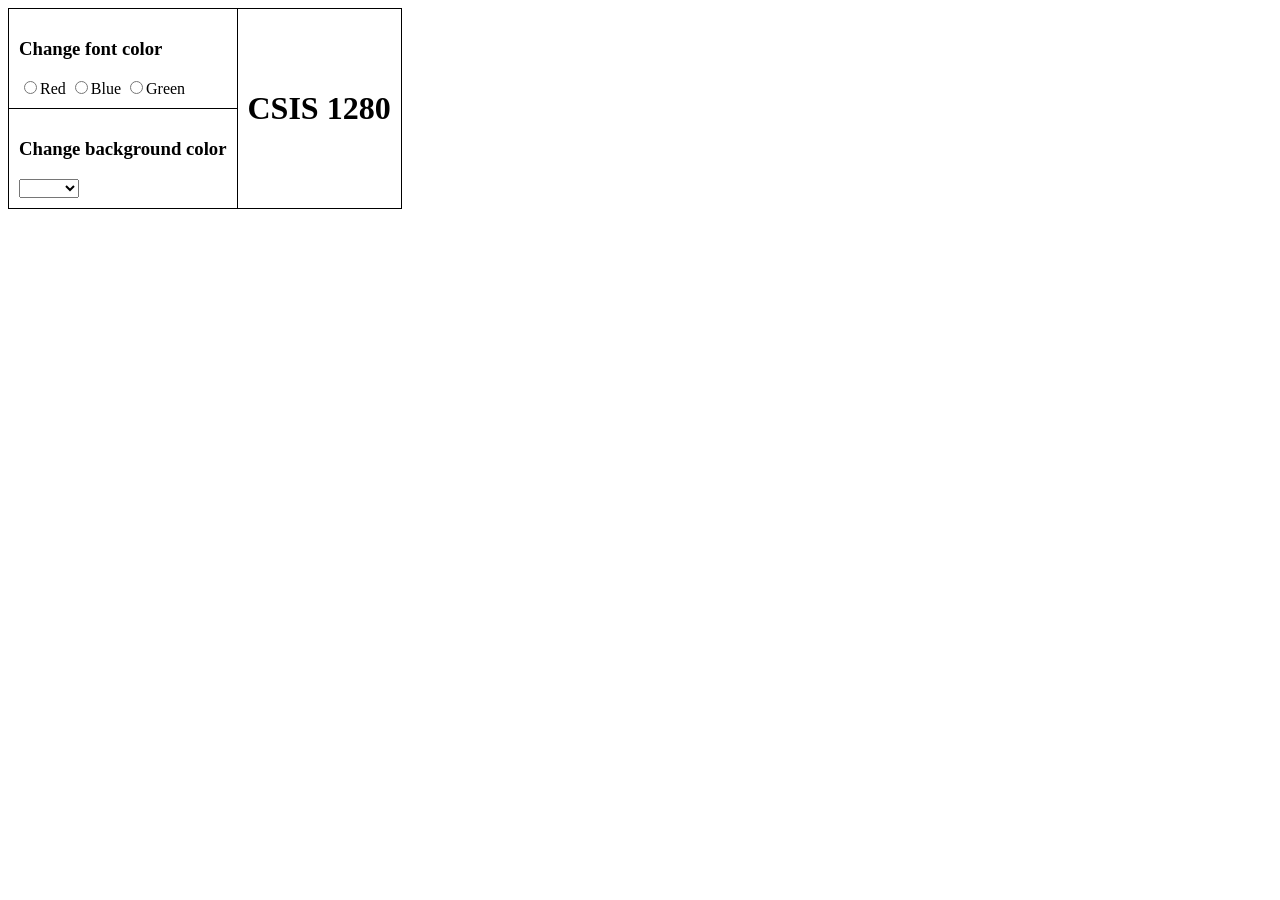
==== index.html @ bc76400f "Rename Lab10_part1_sol.html to index.html" ====
<!doctype html>
<html>
	<head>
		<script src="script/Lab10_part1.js"></script>
		<link href="css/Lab10_part1.css" rel="stylesheet">
		<meta name="author" content="Bambang">
		<meta charset="utf-8">
	</head>
	<body>
		<table>
		<tr>
			<td>				
				<h3>Change font color</h3>
				<input type="radio" name="color" value="red" onclick="changeColor()">Red
				<input type="radio" name="color" value="blue" onclick="changeColor()">Blue
				<input type="radio" name="color" value="green" onclick="changeColor()">Green							
			</td>
			<td id="td_text" rowspan="2">
				<h1 id="text">CSIS 1280
				</h1>
			</td>
		</tr>
		<tr>
			<td>
				<h3>Change background color</h3>
				<select name="color" id="colorsel" onChange="changeBg()">
					<option value="transparent">  </option>
					<option value="red">Red</option>
					<option value="green">Green</option>
					<option value="blue">Blue</option>
				</select>			
			</td>
		</tr>
		</table>
	
	
	</body>
</html>
---- css/Lab10_part1.css ----
/*
Contains some unused styles
*/
input[type="button"]{
    width: 100%;
    box-shadow: 1px 1px 1px gray;
    border-radius: 5px;
    margin: 5px;
}
table, td, tr{
    border-collapse: collapse;
    border: 1px solid black;
    padding: 20px;
}
html{
font-family: Verdana;
}

table{
border: 1px solid black;
border-collapse: collapse;

}
td,th{
padding:10px;
border: 1px solid black;
border-collapse: collapse;
}
table#table2 td{
background-color: linen;
}
th.th1{
background-color: orangered;
color: white;
}
th.th2{
background-color: orange;
color: white;
}
tbody.t1{
background-color:linen;
}
tbody.t2{
background-color:ivory;
}
table#table2 td.td2{
border:4px solid red;
background-color: yellow;
}
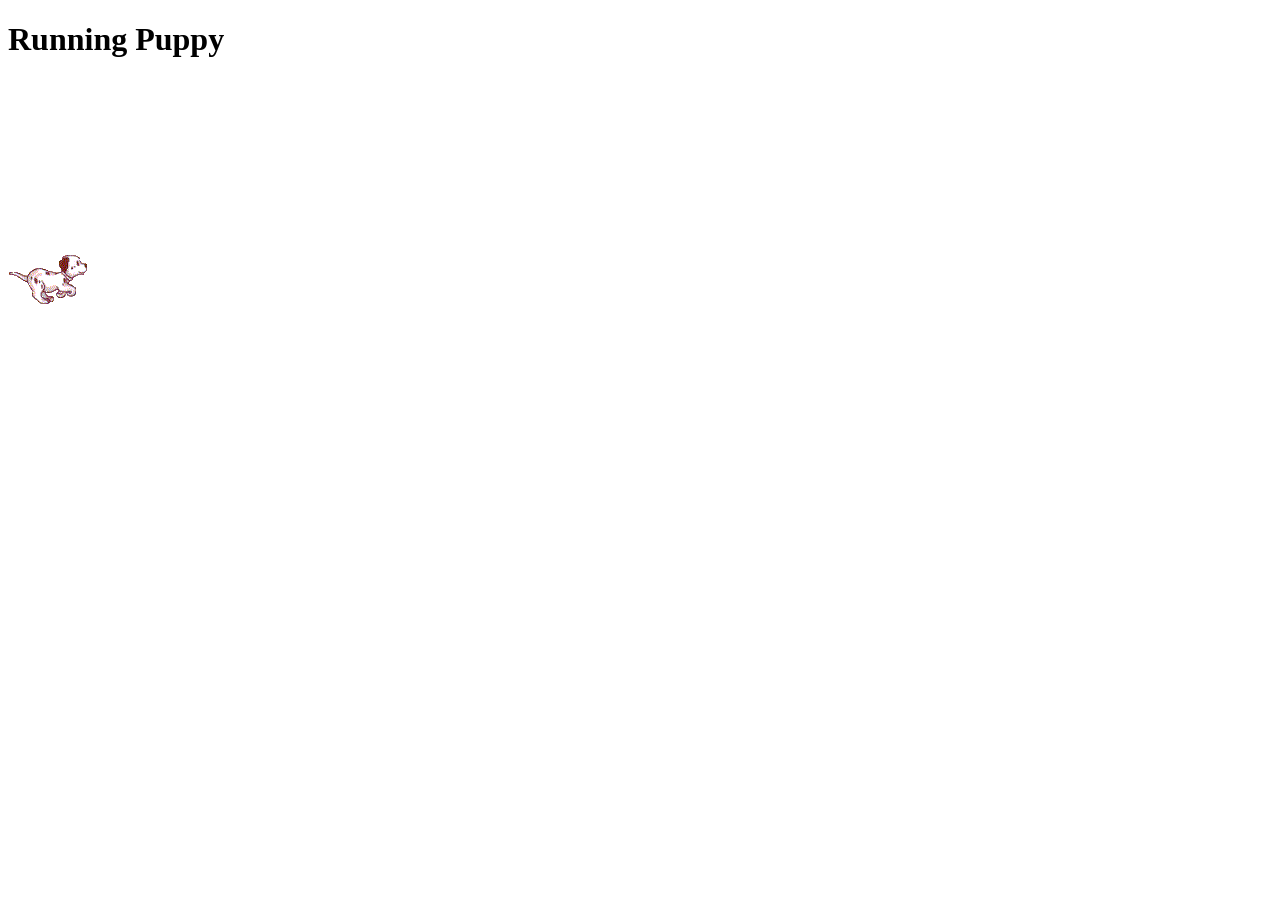
==== commit 2e1e34d0: "Rename Lab10_part2_sol.html to index.html" ====
--- a/index.html
+++ b/index.html
@@ -1,38 +1,17 @@
-<!doctype html>
-<html>
-	<head>
-		<script src="script/Lab10_part1.js"></script>
-		<link href="css/Lab10_part1.css" rel="stylesheet">
-		<meta name="author" content="Bambang">
-		<meta charset="utf-8">
-	</head>
-	<body>
-		<table>
-		<tr>
-			<td>				
-				<h3>Change font color</h3>
-				<input type="radio" name="color" value="red" onclick="changeColor()">Red
-				<input type="radio" name="color" value="blue" onclick="changeColor()">Blue
-				<input type="radio" name="color" value="green" onclick="changeColor()">Green							
-			</td>
-			<td id="td_text" rowspan="2">
-				<h1 id="text">CSIS 1280
-				</h1>
-			</td>
-		</tr>
-		<tr>
-			<td>
-				<h3>Change background color</h3>
-				<select name="color" id="colorsel" onChange="changeBg()">
-					<option value="transparent">  </option>
-					<option value="red">Red</option>
-					<option value="green">Green</option>
-					<option value="blue">Blue</option>
-				</select>			
-			</td>
-		</tr>
-		</table>
-	
-	
-	</body>
+<!DOCTYPE html>
+	<html>
+		<head>
+			<meta charset="utf-8">
+			<meta name="author" content="Bambang">
+			<title>Running Puppy</title>
+			
+			
+		</head>
+		<body onload="setInterval('runPuppy()', 100);">
+			<h1>Running Puppy</h1>
+			<p>
+				<img id="puppy" src="images/puppy.gif">   
+			</p>
+		</body>
+		<script src="script/Lab10_part2.js"></script>
 </html>
